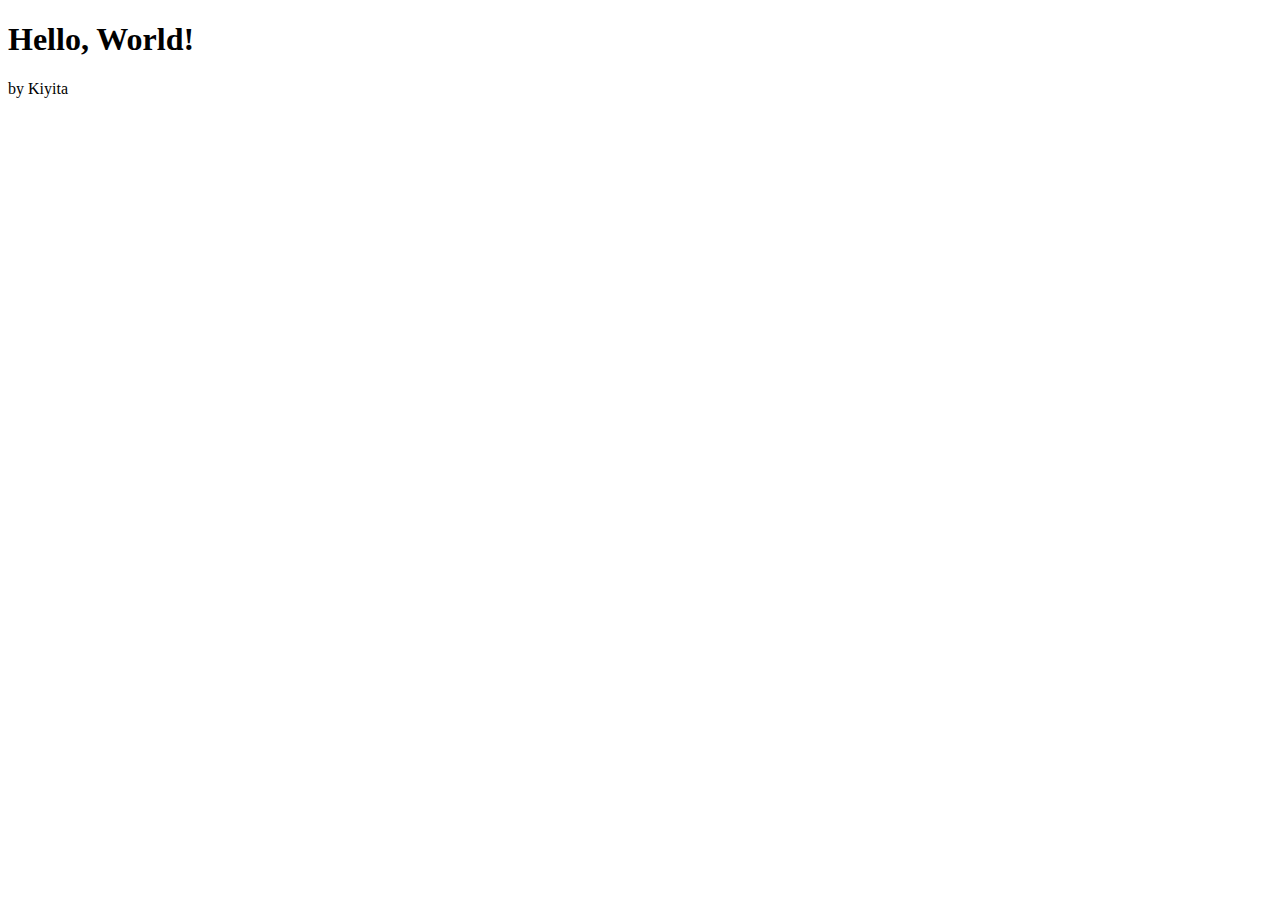
==== index.html @ 4249bcea "Create index.html" ====
<!DOCTYPE html>
<html lang="en">
<head>
    <meta charset="UTF-8">
    <meta name="viewport" content="width=device-width, initial-scale=1.0">
    <title>Hello, World! Template</title>
</head>
<body>
    <h1>Hello, World!</h1>
    <p>by Kiyita</p>
</body>
</html>
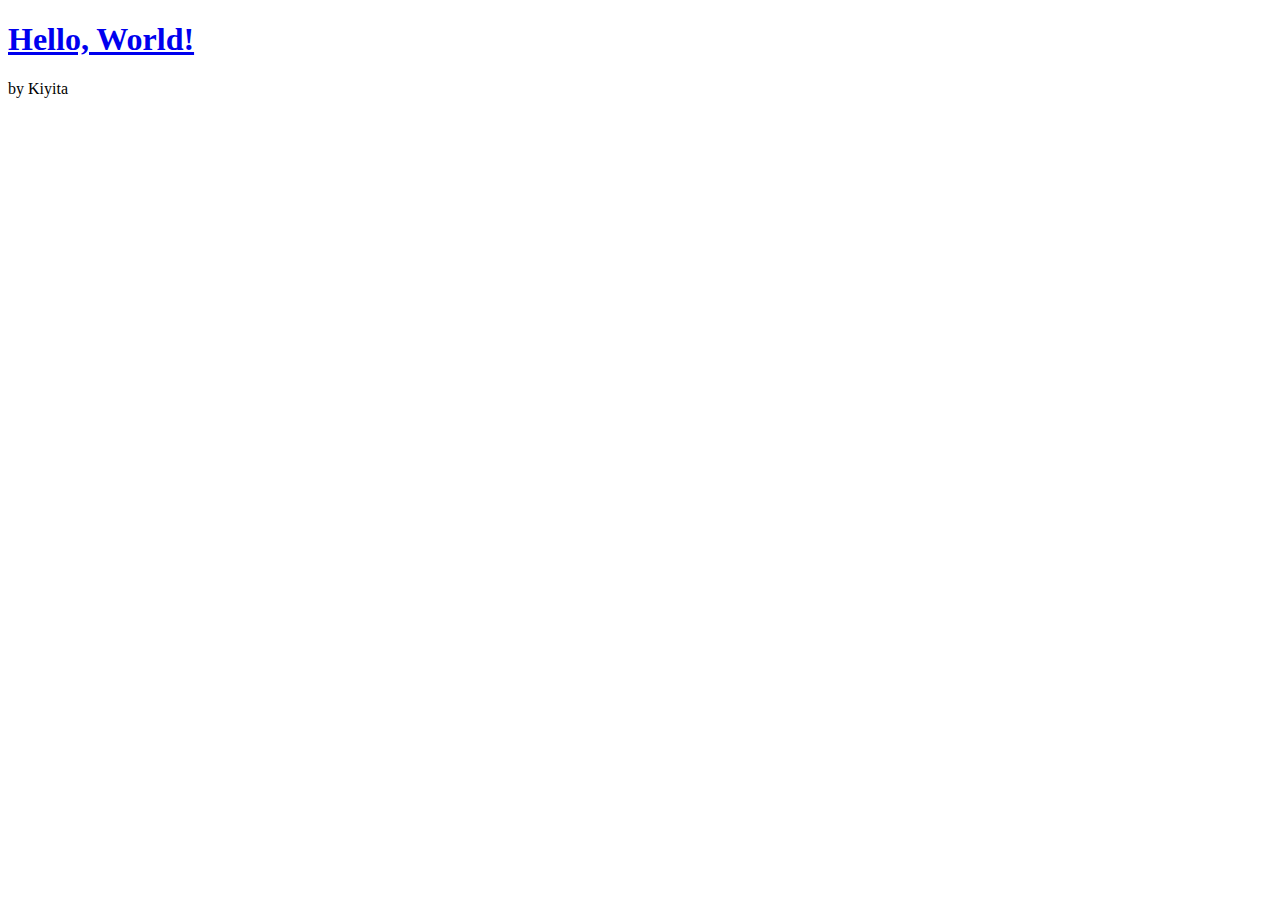
==== commit 854a8d0d: "update de dingue" ====
--- a/index.html
+++ b/index.html
@@ -6,7 +6,7 @@
     <title>Hello, World! Template</title>
 </head>
 <body>
-    <h1>Hello, World!</h1>
+    <h1><a href="loisirs.html">Hello, World!</a></h1>
     <p>by Kiyita</p>
 </body>
 </html>
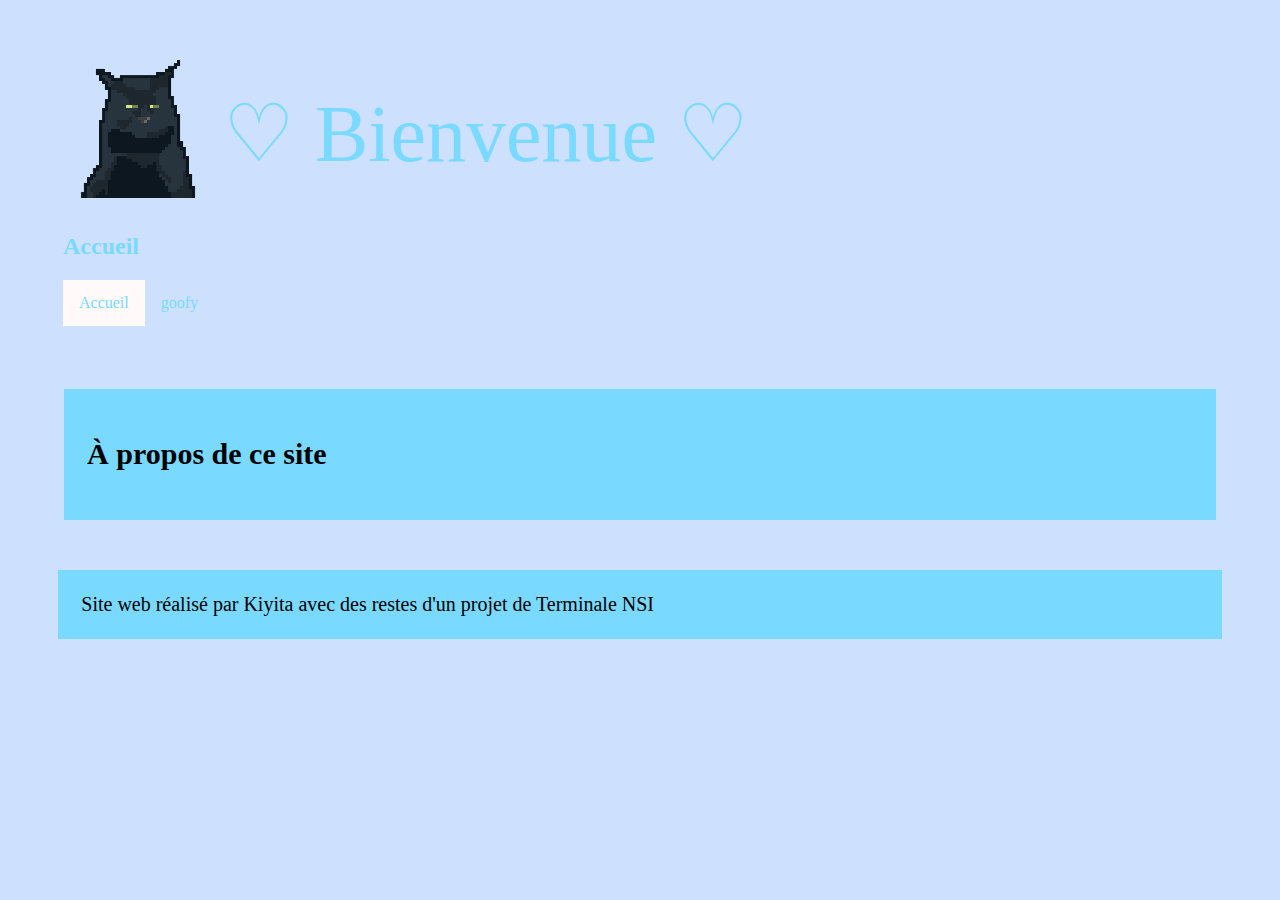
==== commit 84c9d96f: "color and image change + ça ressemble à quelque chose maintenant" ====
--- a/index.html
+++ b/index.html
@@ -1,12 +1,42 @@
-<!DOCTYPE html>
-<html lang="en">
+<!DOCTYPE html PUBLIC "-//W3C//DTD XHTML 1.0 Strict//EN"
+	"http://www.w3.org/TR/xhtml1/DTD/xhtml1-strict.dtd">
+
+<html lang="fr">
 <head>
-    <meta charset="UTF-8">
-    <meta name="viewport" content="width=device-width, initial-scale=1.0">
-    <title>Hello, World! Template</title>
+	<meta http-equiv="Content-Type" content="text/html; charset=UTF-8" />
+	<link rel="icon" href="images/logo.png" />
+	<title>
+		Kiyita
+	</title>
+	<link rel="stylesheet" type="text/css" href="styles/style.css" media="all" />
 </head>
+
 <body>
-    <h1><a href="loisirs.html">Hello, World!</a></h1>
-    <p>by Kiyita</p>
+
+	<header>
+
+		<img src="images/logo.png" alt="texte si l'image ne s'affiche pas"/>
+		<h1>
+			♡ Bienvenue ♡
+		</h1>
+		<h2>
+			Accueil
+		</h2>
+
+	<nav>
+		<li class = "navigation"><a class = "active" href="index.html">Accueil</a></li>
+		<li class = "navigation"><a href="loisirs.html">goofy</a></li>
+	</nav>
+	</header>
+
+	<section>
+		<h2>À propos de ce site</h2>
+	</section>
+
+	<footer>
+		Site web réalisé par Kiyita avec des restes d'un projet de Terminale NSI
+	</footer>
+
 </body>
 </html>
+
--- a/styles/style.css
+++ b/styles/style.css
@@ -0,0 +1,211 @@
+/*header*/
+
+header {
+	padding: 5px;
+	color: #7AD9FF;
+	
+}
+header h1 {
+	position: relative;
+	top: 0px;
+	left: 10px;
+	font: 80px Georgia
+}
+header img {
+	position: relative;
+	float: left;
+	height: 150px;
+	width: 150px;
+	top: 15px;
+}
+
+
+/*body*/
+
+
+body {
+	background: #CDE1FF;
+	padding: 20px 50px;
+}
+
+
+/*nav*/
+
+
+nav {
+    list-style-type: none;
+    margin: 0;
+    padding: 0;
+    overflow: hidden;
+    background-color: #CDE1FF;
+}
+
+.navigation {
+    float: left;
+}
+
+.navigation a {
+    display: block;
+    color: #7AD9FF;
+    text-align: left;
+    padding: 14px 16px;
+    text-decoration: none;
+}
+
+.navigation a:hover {
+    background-color: #FFF9F9;
+}
+
+.active {
+    background-color: #FFF9F9;
+}
+
+
+/*section*/
+
+
+section {
+	color: black;
+	background: #7AD9FF;
+	font-size: 20px;
+	font-family: Times, Times New Roman, serif;
+}
+
+section {
+	margin-left: auto;
+    margin-right: auto;
+	margin-top: 5%;
+	padding: 2%;
+	width: 95%;
+}
+
+section h3 {
+	height: 20px;
+	font-weight: bold;
+	color: #9B0DB4;
+	}
+
+#cv_barre {
+	float: left;
+	width: 18%;
+	height: 100%;
+	border: 3px solid #9B0DB4;
+	padding: 10px;
+	margin: 10px;
+	margin-right: 30px;
+	}
+	
+
+#moi img {
+	height: auto;
+	width: 100%;
+}
+
+#insa img {
+	float: right;
+	height: 200px;
+	width: auto;	
+	margin: 5px
+}
+
+#capture{
+	float: right;
+	height: 250px;
+	margin-left: 5%;
+	margin-top: 10%;
+}
+
+
+
+.ergo {
+	margin-bottom: 10%;
+}
+
+
+/*loisirs*/
+
+.image_texte
+{
+    float: right;
+	margin-top: 20px;
+	border: 2px inset #d0d1ff;
+	width: 75%;
+	background: #FCF3FE;
+}
+ 
+.image_texte img
+{
+    float: left;
+    height: auto;
+    width: 75px;
+	margin: 10px;
+
+
+}
+ 
+.image_texte p
+{
+
+
+
+}
+
+/*footer*/
+
+footer {
+	font-size: 20px;
+	background: #7AD9FF;
+}
+
+footer {
+	margin-top: 50px;
+	padding: 2%;
+}
+
+
+/*adaptation*/
+
+
+@media screen and (max-width: 1000px) {
+	section {
+		font-size: 250%;
+	}
+	
+	.navigation {
+		font-size: 250%;
+		margin: 0%;
+	}
+	
+	body {
+		padding: 20px;
+		margin: 0%;
+	}
+
+	footer {
+		font-size: 250%;
+		margin-top: 50%;
+	}
+	
+	.image_texte img {
+		float: left;
+		height: auto;
+		width: 20%;
+		margin: 10%;
+	}
+	
+	.image_texte {
+		float: left;
+		border: 5px inset #d0d1ff;
+		padding: 5px;
+	}
+	
+	#cv_barre {
+		width: 30%;
+		margin-right: 10%;
+		font-size: 80%;
+	}
+	
+}
+
+
+
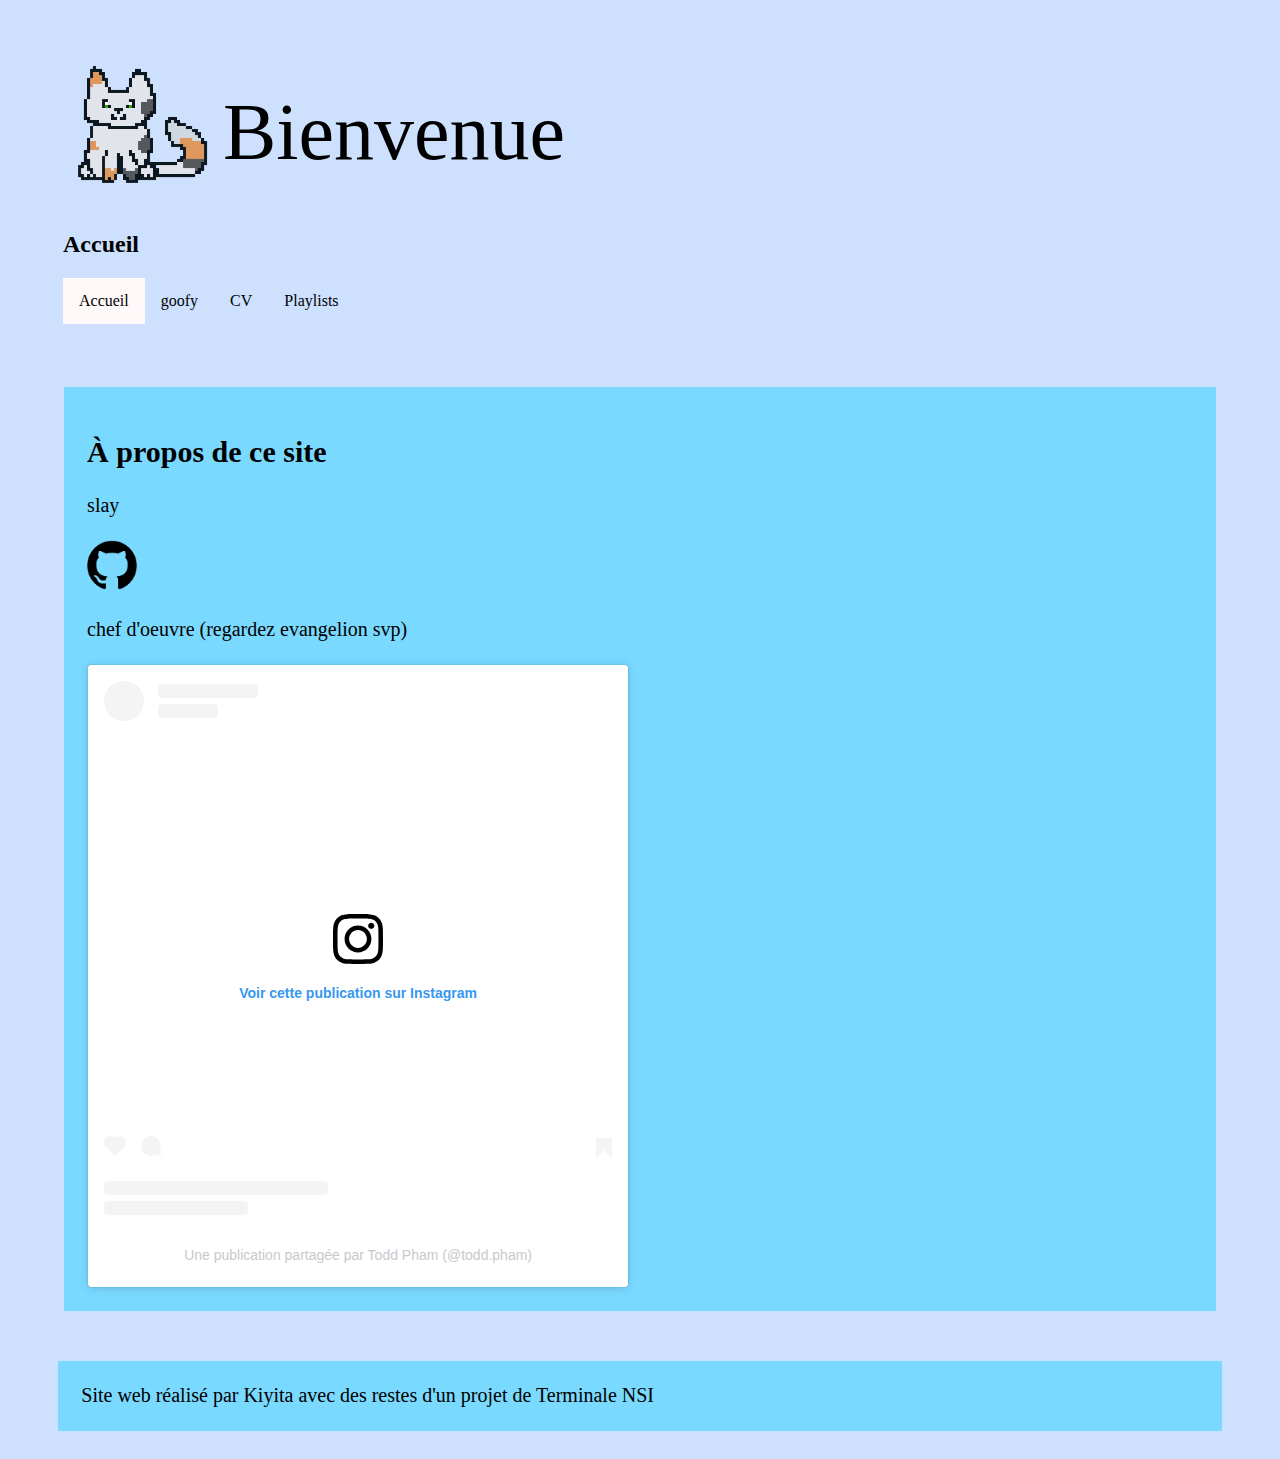
==== commit 28c55d14: "ajout de playlist + correction index et cv + ajout navigation dans loisir" ====
--- a/index.html
+++ b/index.html
@@ -17,7 +17,7 @@
 
 		<img src="images/logo.png" alt="texte si l'image ne s'affiche pas"/>
 		<h1>
-			♡ Bienvenue ♡
+			Bienvenue
 		</h1>
 		<h2>
 			Accueil
@@ -26,11 +26,17 @@
 	<nav>
 		<li class = "navigation"><a class = "active" href="index.html">Accueil</a></li>
 		<li class = "navigation"><a href="loisirs.html">goofy</a></li>
+		<li class = "navigation"><a href="cv.html">CV</a></li>
+		<li class = "navigation"><a href="playlist.html">Playlists</a></li>
 	</nav>
 	</header>
 
 	<section>
 		<h2>À propos de ce site</h2>
+		slay <br><br>
+		<a href="https://github.com/kiyita"><img src="images/github.png"></a><br><br>
+		chef d'oeuvre (regardez evangelion svp)<br><br>
+		<blockquote class="instagram-media" data-instgrm-captioned data-instgrm-permalink="https://www.instagram.com/reel/C7edbwASPM7/?utm_source=ig_embed&amp;utm_campaign=loading" data-instgrm-version="14" style=" background:#FFF; border:0; border-radius:3px; box-shadow:0 0 1px 0 rgba(0,0,0,0.5),0 1px 10px 0 rgba(0,0,0,0.15); margin: 1px; max-width:540px; min-width:326px; padding:0; width:99.375%; width:-webkit-calc(100% - 2px); width:calc(100% - 2px);"><div style="padding:16px;"> <a href="https://www.instagram.com/reel/C7edbwASPM7/?utm_source=ig_embed&amp;utm_campaign=loading" style=" background:#FFFFFF; line-height:0; padding:0 0; text-align:center; text-decoration:none; width:100%;" target="_blank"> <div style=" display: flex; flex-direction: row; align-items: center;"> <div style="background-color: #F4F4F4; border-radius: 50%; flex-grow: 0; height: 40px; margin-right: 14px; width: 40px;"></div> <div style="display: flex; flex-direction: column; flex-grow: 1; justify-content: center;"> <div style=" background-color: #F4F4F4; border-radius: 4px; flex-grow: 0; height: 14px; margin-bottom: 6px; width: 100px;"></div> <div style=" background-color: #F4F4F4; border-radius: 4px; flex-grow: 0; height: 14px; width: 60px;"></div></div></div><div style="padding: 19% 0;"></div> <div style="display:block; height:50px; margin:0 auto 12px; width:50px;"><svg width="50px" height="50px" viewBox="0 0 60 60" version="1.1" xmlns="https://www.w3.org/2000/svg" xmlns:xlink="https://www.w3.org/1999/xlink"><g stroke="none" stroke-width="1" fill="none" fill-rule="evenodd"><g transform="translate(-511.000000, -20.000000)" fill="#000000"><g><path d="M556.869,30.41 C554.814,30.41 553.148,32.076 553.148,34.131 C553.148,36.186 554.814,37.852 556.869,37.852 C558.924,37.852 560.59,36.186 560.59,34.131 C560.59,32.076 558.924,30.41 556.869,30.41 M541,60.657 C535.114,60.657 530.342,55.887 530.342,50 C530.342,44.114 535.114,39.342 541,39.342 C546.887,39.342 551.658,44.114 551.658,50 C551.658,55.887 546.887,60.657 541,60.657 M541,33.886 C532.1,33.886 524.886,41.1 524.886,50 C524.886,58.899 532.1,66.113 541,66.113 C549.9,66.113 557.115,58.899 557.115,50 C557.115,41.1 549.9,33.886 541,33.886 M565.378,62.101 C565.244,65.022 564.756,66.606 564.346,67.663 C563.803,69.06 563.154,70.057 562.106,71.106 C561.058,72.155 560.06,72.803 558.662,73.347 C557.607,73.757 556.021,74.244 553.102,74.378 C549.944,74.521 548.997,74.552 541,74.552 C533.003,74.552 532.056,74.521 528.898,74.378 C525.979,74.244 524.393,73.757 523.338,73.347 C521.94,72.803 520.942,72.155 519.894,71.106 C518.846,70.057 518.197,69.06 517.654,67.663 C517.244,66.606 516.755,65.022 516.623,62.101 C516.479,58.943 516.448,57.996 516.448,50 C516.448,42.003 516.479,41.056 516.623,37.899 C516.755,34.978 517.244,33.391 517.654,32.338 C518.197,30.938 518.846,29.942 519.894,28.894 C520.942,27.846 521.94,27.196 523.338,26.654 C524.393,26.244 525.979,25.756 528.898,25.623 C532.057,25.479 533.004,25.448 541,25.448 C548.997,25.448 549.943,25.479 553.102,25.623 C556.021,25.756 557.607,26.244 558.662,26.654 C560.06,27.196 561.058,27.846 562.106,28.894 C563.154,29.942 563.803,30.938 564.346,32.338 C564.756,33.391 565.244,34.978 565.378,37.899 C565.522,41.056 565.552,42.003 565.552,50 C565.552,57.996 565.522,58.943 565.378,62.101 M570.82,37.631 C570.674,34.438 570.167,32.258 569.425,30.349 C568.659,28.377 567.633,26.702 565.965,25.035 C564.297,23.368 562.623,22.342 560.652,21.575 C558.743,20.834 556.562,20.326 553.369,20.18 C550.169,20.033 549.148,20 541,20 C532.853,20 531.831,20.033 528.631,20.18 C525.438,20.326 523.257,20.834 521.349,21.575 C519.376,22.342 517.703,23.368 516.035,25.035 C514.368,26.702 513.342,28.377 512.574,30.349 C511.834,32.258 511.326,34.438 511.181,37.631 C511.035,40.831 511,41.851 511,50 C511,58.147 511.035,59.17 511.181,62.369 C511.326,65.562 511.834,67.743 512.574,69.651 C513.342,71.625 514.368,73.296 516.035,74.965 C517.703,76.634 519.376,77.658 521.349,78.425 C523.257,79.167 525.438,79.673 528.631,79.82 C531.831,79.965 532.853,80.001 541,80.001 C549.148,80.001 550.169,79.965 553.369,79.82 C556.562,79.673 558.743,79.167 560.652,78.425 C562.623,77.658 564.297,76.634 565.965,74.965 C567.633,73.296 568.659,71.625 569.425,69.651 C570.167,67.743 570.674,65.562 570.82,62.369 C570.966,59.17 571,58.147 571,50 C571,41.851 570.966,40.831 570.82,37.631"></path></g></g></g></svg></div><div style="padding-top: 8px;"> <div style=" color:#3897f0; font-family:Arial,sans-serif; font-size:14px; font-style:normal; font-weight:550; line-height:18px;">Voir cette publication sur Instagram</div></div><div style="padding: 12.5% 0;"></div> <div style="display: flex; flex-direction: row; margin-bottom: 14px; align-items: center;"><div> <div style="background-color: #F4F4F4; border-radius: 50%; height: 12.5px; width: 12.5px; transform: translateX(0px) translateY(7px);"></div> <div style="background-color: #F4F4F4; height: 12.5px; transform: rotate(-45deg) translateX(3px) translateY(1px); width: 12.5px; flex-grow: 0; margin-right: 14px; margin-left: 2px;"></div> <div style="background-color: #F4F4F4; border-radius: 50%; height: 12.5px; width: 12.5px; transform: translateX(9px) translateY(-18px);"></div></div><div style="margin-left: 8px;"> <div style=" background-color: #F4F4F4; border-radius: 50%; flex-grow: 0; height: 20px; width: 20px;"></div> <div style=" width: 0; height: 0; border-top: 2px solid transparent; border-left: 6px solid #f4f4f4; border-bottom: 2px solid transparent; transform: translateX(16px) translateY(-4px) rotate(30deg)"></div></div><div style="margin-left: auto;"> <div style=" width: 0px; border-top: 8px solid #F4F4F4; border-right: 8px solid transparent; transform: translateY(16px);"></div> <div style=" background-color: #F4F4F4; flex-grow: 0; height: 12px; width: 16px; transform: translateY(-4px);"></div> <div style=" width: 0; height: 0; border-top: 8px solid #F4F4F4; border-left: 8px solid transparent; transform: translateY(-4px) translateX(8px);"></div></div></div> <div style="display: flex; flex-direction: column; flex-grow: 1; justify-content: center; margin-bottom: 24px;"> <div style=" background-color: #F4F4F4; border-radius: 4px; flex-grow: 0; height: 14px; margin-bottom: 6px; width: 224px;"></div> <div style=" background-color: #F4F4F4; border-radius: 4px; flex-grow: 0; height: 14px; width: 144px;"></div></div></a><p style=" color:#c9c8cd; font-family:Arial,sans-serif; font-size:14px; line-height:17px; margin-bottom:0; margin-top:8px; overflow:hidden; padding:8px 0 7px; text-align:center; text-overflow:ellipsis; white-space:nowrap;"><a href="https://www.instagram.com/reel/C7edbwASPM7/?utm_source=ig_embed&amp;utm_campaign=loading" style=" color:#c9c8cd; font-family:Arial,sans-serif; font-size:14px; font-style:normal; font-weight:normal; line-height:17px; text-decoration:none;" target="_blank">Une publication partagée par Todd Pham (@todd.pham)</a></p></div></blockquote> <script async src="//www.instagram.com/embed.js"></script>
 	</section>
 
 	<footer>
--- a/styles/style.css
+++ b/styles/style.css
@@ -2,7 +2,7 @@
 
 header {
 	padding: 5px;
-	color: #7AD9FF;
+	color: black;
 	
 }
 header h1 {
@@ -46,7 +46,7 @@
 
 .navigation a {
     display: block;
-    color: #7AD9FF;
+    color: black;
     text-align: left;
     padding: 14px 16px;
     text-decoration: none;
@@ -79,76 +79,15 @@
 	width: 95%;
 }
 
-section h3 {
-	height: 20px;
-	font-weight: bold;
-	color: #9B0DB4;
-	}
-
-#cv_barre {
-	float: left;
-	width: 18%;
-	height: 100%;
-	border: 3px solid #9B0DB4;
-	padding: 10px;
-	margin: 10px;
-	margin-right: 30px;
-	}
-	
-
-#moi img {
-	height: auto;
-	width: 100%;
-}
-
-#insa img {
-	float: right;
-	height: 200px;
-	width: auto;	
-	margin: 5px
-}
-
-#capture{
-	float: right;
-	height: 250px;
-	margin-left: 5%;
-	margin-top: 10%;
-}
-
-
-
 .ergo {
 	margin-bottom: 10%;
 }
 
-
-/*loisirs*/
-
-.image_texte
-{
-    float: right;
-	margin-top: 20px;
-	border: 2px inset #d0d1ff;
-	width: 75%;
-	background: #FCF3FE;
-}
- 
-.image_texte img
-{
-    float: left;
-    height: auto;
-    width: 75px;
-	margin: 10px;
-
-
-}
- 
-.image_texte p
-{
-
-
-
-}
+img {
+	width: 50px;
+	height: auto;
+  }
+  
 
 /*footer*/
 
@@ -186,25 +125,6 @@
 		margin-top: 50%;
 	}
 	
-	.image_texte img {
-		float: left;
-		height: auto;
-		width: 20%;
-		margin: 10%;
-	}
-	
-	.image_texte {
-		float: left;
-		border: 5px inset #d0d1ff;
-		padding: 5px;
-	}
-	
-	#cv_barre {
-		width: 30%;
-		margin-right: 10%;
-		font-size: 80%;
-	}
-	
 }
 
 
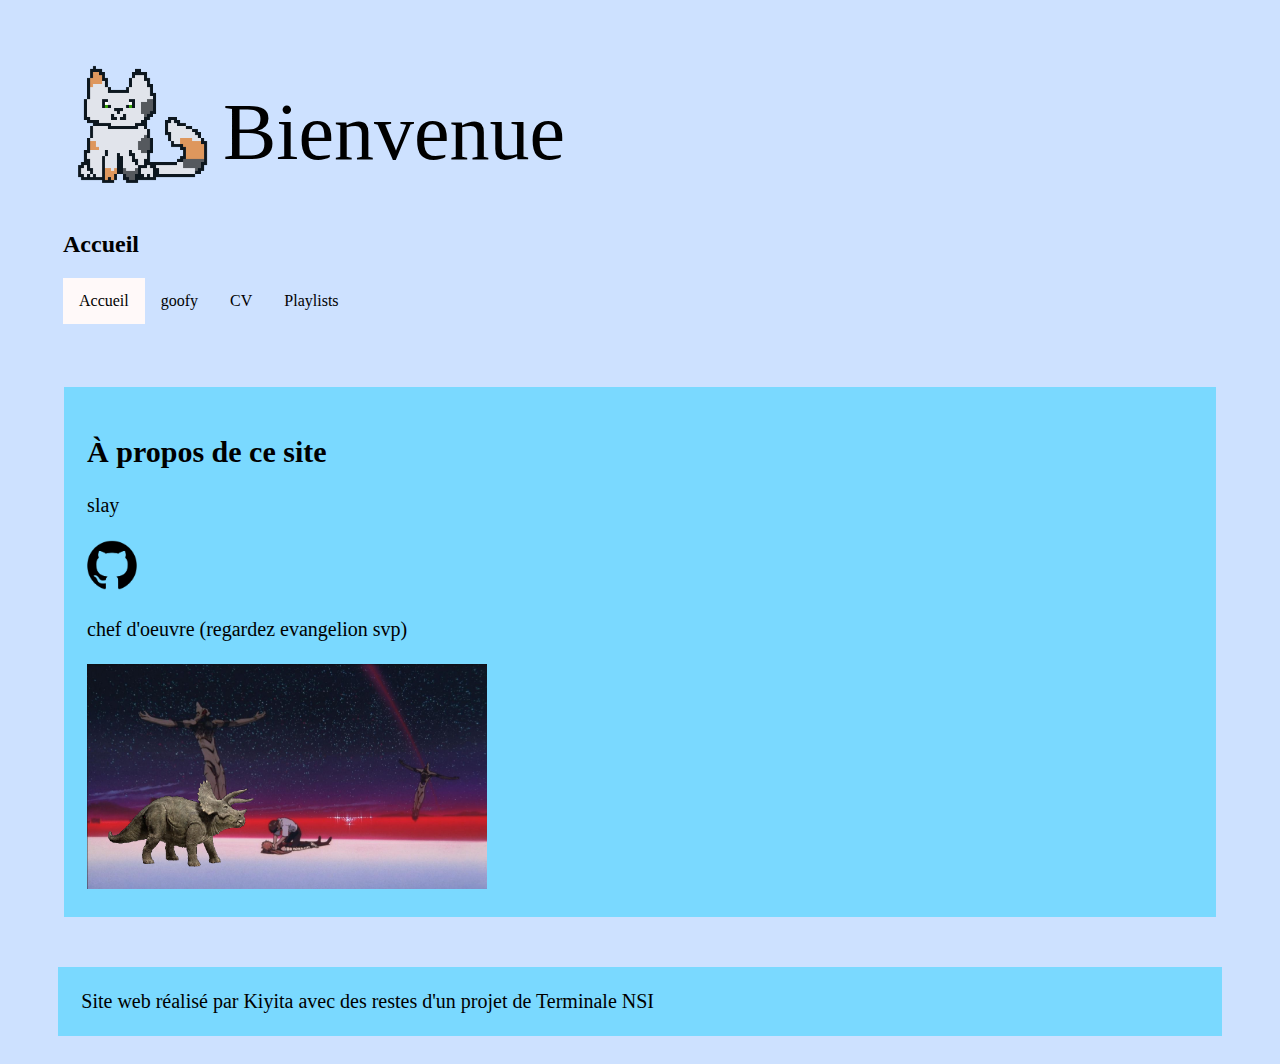
==== commit a8f45c6e: "updt super importante (non j'ai juste enlevé une playliste t rajouté un dinosaure)" ====
--- a/index.html
+++ b/index.html
@@ -36,7 +36,7 @@
 		slay <br><br>
 		<a href="https://github.com/kiyita"><img src="images/github.png"></a><br><br>
 		chef d'oeuvre (regardez evangelion svp)<br><br>
-		<blockquote class="instagram-media" data-instgrm-captioned data-instgrm-permalink="https://www.instagram.com/reel/C7edbwASPM7/?utm_source=ig_embed&amp;utm_campaign=loading" data-instgrm-version="14" style=" background:#FFF; border:0; border-radius:3px; box-shadow:0 0 1px 0 rgba(0,0,0,0.5),0 1px 10px 0 rgba(0,0,0,0.15); margin: 1px; max-width:540px; min-width:326px; padding:0; width:99.375%; width:-webkit-calc(100% - 2px); width:calc(100% - 2px);"><div style="padding:16px;"> <a href="https://www.instagram.com/reel/C7edbwASPM7/?utm_source=ig_embed&amp;utm_campaign=loading" style=" background:#FFFFFF; line-height:0; padding:0 0; text-align:center; text-decoration:none; width:100%;" target="_blank"> <div style=" display: flex; flex-direction: row; align-items: center;"> <div style="background-color: #F4F4F4; border-radius: 50%; flex-grow: 0; height: 40px; margin-right: 14px; width: 40px;"></div> <div style="display: flex; flex-direction: column; flex-grow: 1; justify-content: center;"> <div style=" background-color: #F4F4F4; border-radius: 4px; flex-grow: 0; height: 14px; margin-bottom: 6px; width: 100px;"></div> <div style=" background-color: #F4F4F4; border-radius: 4px; flex-grow: 0; height: 14px; width: 60px;"></div></div></div><div style="padding: 19% 0;"></div> <div style="display:block; height:50px; margin:0 auto 12px; width:50px;"><svg width="50px" height="50px" viewBox="0 0 60 60" version="1.1" xmlns="https://www.w3.org/2000/svg" xmlns:xlink="https://www.w3.org/1999/xlink"><g stroke="none" stroke-width="1" fill="none" fill-rule="evenodd"><g transform="translate(-511.000000, -20.000000)" fill="#000000"><g><path d="M556.869,30.41 C554.814,30.41 553.148,32.076 553.148,34.131 C553.148,36.186 554.814,37.852 556.869,37.852 C558.924,37.852 560.59,36.186 560.59,34.131 C560.59,32.076 558.924,30.41 556.869,30.41 M541,60.657 C535.114,60.657 530.342,55.887 530.342,50 C530.342,44.114 535.114,39.342 541,39.342 C546.887,39.342 551.658,44.114 551.658,50 C551.658,55.887 546.887,60.657 541,60.657 M541,33.886 C532.1,33.886 524.886,41.1 524.886,50 C524.886,58.899 532.1,66.113 541,66.113 C549.9,66.113 557.115,58.899 557.115,50 C557.115,41.1 549.9,33.886 541,33.886 M565.378,62.101 C565.244,65.022 564.756,66.606 564.346,67.663 C563.803,69.06 563.154,70.057 562.106,71.106 C561.058,72.155 560.06,72.803 558.662,73.347 C557.607,73.757 556.021,74.244 553.102,74.378 C549.944,74.521 548.997,74.552 541,74.552 C533.003,74.552 532.056,74.521 528.898,74.378 C525.979,74.244 524.393,73.757 523.338,73.347 C521.94,72.803 520.942,72.155 519.894,71.106 C518.846,70.057 518.197,69.06 517.654,67.663 C517.244,66.606 516.755,65.022 516.623,62.101 C516.479,58.943 516.448,57.996 516.448,50 C516.448,42.003 516.479,41.056 516.623,37.899 C516.755,34.978 517.244,33.391 517.654,32.338 C518.197,30.938 518.846,29.942 519.894,28.894 C520.942,27.846 521.94,27.196 523.338,26.654 C524.393,26.244 525.979,25.756 528.898,25.623 C532.057,25.479 533.004,25.448 541,25.448 C548.997,25.448 549.943,25.479 553.102,25.623 C556.021,25.756 557.607,26.244 558.662,26.654 C560.06,27.196 561.058,27.846 562.106,28.894 C563.154,29.942 563.803,30.938 564.346,32.338 C564.756,33.391 565.244,34.978 565.378,37.899 C565.522,41.056 565.552,42.003 565.552,50 C565.552,57.996 565.522,58.943 565.378,62.101 M570.82,37.631 C570.674,34.438 570.167,32.258 569.425,30.349 C568.659,28.377 567.633,26.702 565.965,25.035 C564.297,23.368 562.623,22.342 560.652,21.575 C558.743,20.834 556.562,20.326 553.369,20.18 C550.169,20.033 549.148,20 541,20 C532.853,20 531.831,20.033 528.631,20.18 C525.438,20.326 523.257,20.834 521.349,21.575 C519.376,22.342 517.703,23.368 516.035,25.035 C514.368,26.702 513.342,28.377 512.574,30.349 C511.834,32.258 511.326,34.438 511.181,37.631 C511.035,40.831 511,41.851 511,50 C511,58.147 511.035,59.17 511.181,62.369 C511.326,65.562 511.834,67.743 512.574,69.651 C513.342,71.625 514.368,73.296 516.035,74.965 C517.703,76.634 519.376,77.658 521.349,78.425 C523.257,79.167 525.438,79.673 528.631,79.82 C531.831,79.965 532.853,80.001 541,80.001 C549.148,80.001 550.169,79.965 553.369,79.82 C556.562,79.673 558.743,79.167 560.652,78.425 C562.623,77.658 564.297,76.634 565.965,74.965 C567.633,73.296 568.659,71.625 569.425,69.651 C570.167,67.743 570.674,65.562 570.82,62.369 C570.966,59.17 571,58.147 571,50 C571,41.851 570.966,40.831 570.82,37.631"></path></g></g></g></svg></div><div style="padding-top: 8px;"> <div style=" color:#3897f0; font-family:Arial,sans-serif; font-size:14px; font-style:normal; font-weight:550; line-height:18px;">Voir cette publication sur Instagram</div></div><div style="padding: 12.5% 0;"></div> <div style="display: flex; flex-direction: row; margin-bottom: 14px; align-items: center;"><div> <div style="background-color: #F4F4F4; border-radius: 50%; height: 12.5px; width: 12.5px; transform: translateX(0px) translateY(7px);"></div> <div style="background-color: #F4F4F4; height: 12.5px; transform: rotate(-45deg) translateX(3px) translateY(1px); width: 12.5px; flex-grow: 0; margin-right: 14px; margin-left: 2px;"></div> <div style="background-color: #F4F4F4; border-radius: 50%; height: 12.5px; width: 12.5px; transform: translateX(9px) translateY(-18px);"></div></div><div style="margin-left: 8px;"> <div style=" background-color: #F4F4F4; border-radius: 50%; flex-grow: 0; height: 20px; width: 20px;"></div> <div style=" width: 0; height: 0; border-top: 2px solid transparent; border-left: 6px solid #f4f4f4; border-bottom: 2px solid transparent; transform: translateX(16px) translateY(-4px) rotate(30deg)"></div></div><div style="margin-left: auto;"> <div style=" width: 0px; border-top: 8px solid #F4F4F4; border-right: 8px solid transparent; transform: translateY(16px);"></div> <div style=" background-color: #F4F4F4; flex-grow: 0; height: 12px; width: 16px; transform: translateY(-4px);"></div> <div style=" width: 0; height: 0; border-top: 8px solid #F4F4F4; border-left: 8px solid transparent; transform: translateY(-4px) translateX(8px);"></div></div></div> <div style="display: flex; flex-direction: column; flex-grow: 1; justify-content: center; margin-bottom: 24px;"> <div style=" background-color: #F4F4F4; border-radius: 4px; flex-grow: 0; height: 14px; margin-bottom: 6px; width: 224px;"></div> <div style=" background-color: #F4F4F4; border-radius: 4px; flex-grow: 0; height: 14px; width: 144px;"></div></div></a><p style=" color:#c9c8cd; font-family:Arial,sans-serif; font-size:14px; line-height:17px; margin-bottom:0; margin-top:8px; overflow:hidden; padding:8px 0 7px; text-align:center; text-overflow:ellipsis; white-space:nowrap;"><a href="https://www.instagram.com/reel/C7edbwASPM7/?utm_source=ig_embed&amp;utm_campaign=loading" style=" color:#c9c8cd; font-family:Arial,sans-serif; font-size:14px; font-style:normal; font-weight:normal; line-height:17px; text-decoration:none;" target="_blank">Une publication partagée par Todd Pham (@todd.pham)</a></p></div></blockquote> <script async src="//www.instagram.com/embed.js"></script>
+		<a href="https://open.spotify.com/intl-fr/album/3MRZ3T8TutKAlQK0d7mqho?si=lsIKtfSJTnKM6mjdG5AIEg"><img class = "eva" src="images/eva.png"></a>
 	</section>
 
 	<footer>
--- a/styles/style.css
+++ b/styles/style.css
@@ -83,6 +83,13 @@
 	margin-bottom: 10%;
 }
 
+
+.eva {
+	width: 400px;
+	height: auto;
+}
+
+
 img {
 	width: 50px;
 	height: auto;
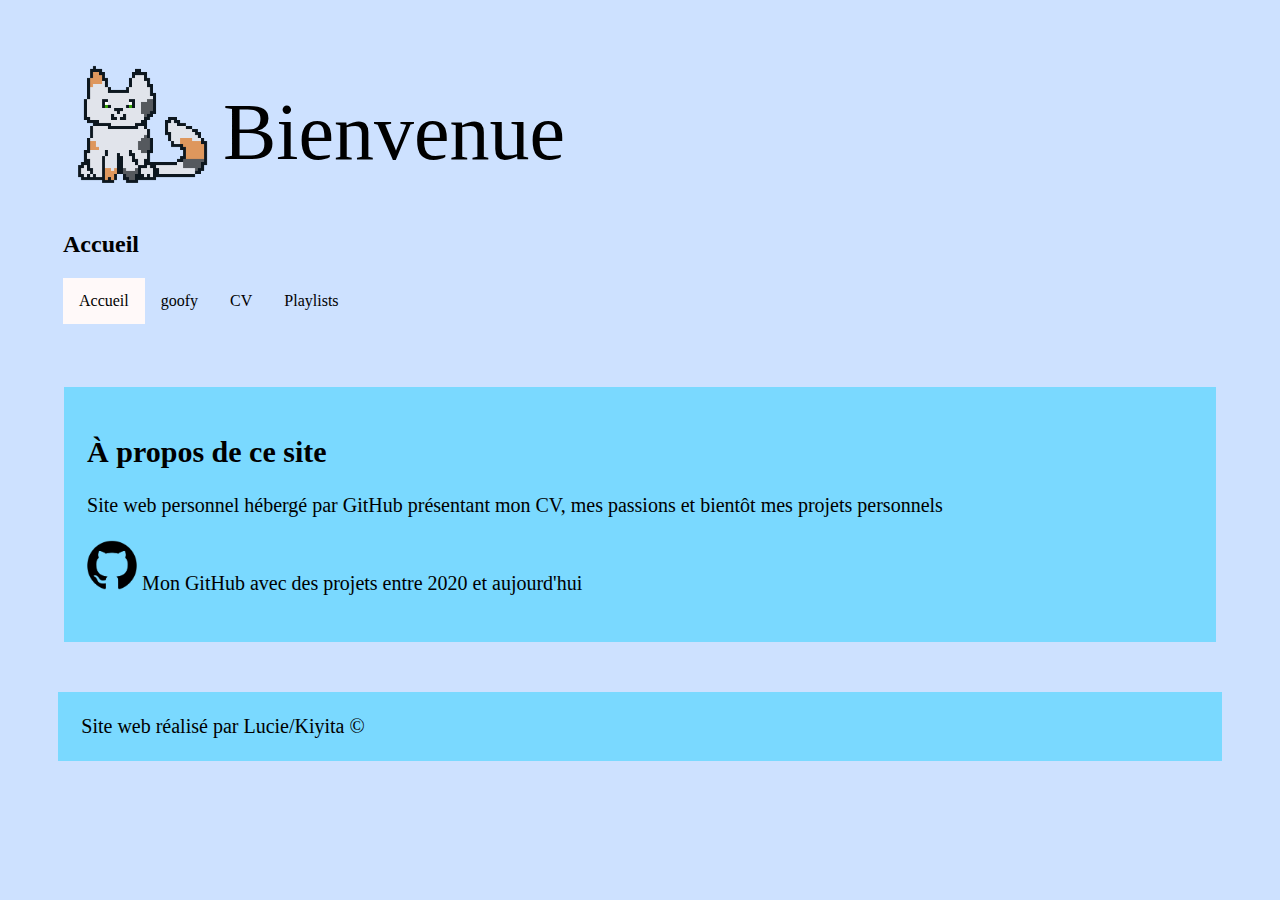
==== commit 678ca140: "mise en page sérieuse du site" ====
--- a/index.html
+++ b/index.html
@@ -33,14 +33,12 @@
 
 	<section>
 		<h2>À propos de ce site</h2>
-		slay <br><br>
-		<a href="https://github.com/kiyita"><img src="images/github.png"></a><br><br>
-		chef d'oeuvre (regardez evangelion svp)<br><br>
-		<a href="https://open.spotify.com/intl-fr/album/3MRZ3T8TutKAlQK0d7mqho?si=lsIKtfSJTnKM6mjdG5AIEg"><img class = "eva" src="images/eva.png"></a>
+		Site web personnel hébergé par GitHub présentant mon CV, mes passions et bientôt mes projets personnels <br><br>
+		<a href="https://github.com/kiyita"><img src="images/github.png"></a> Mon GitHub avec des projets entre 2020 et aujourd'hui<br><br>
 	</section>
 
 	<footer>
-		Site web réalisé par Kiyita avec des restes d'un projet de Terminale NSI
+		Site web réalisé par Lucie/Kiyita ©
 	</footer>
 
 </body>
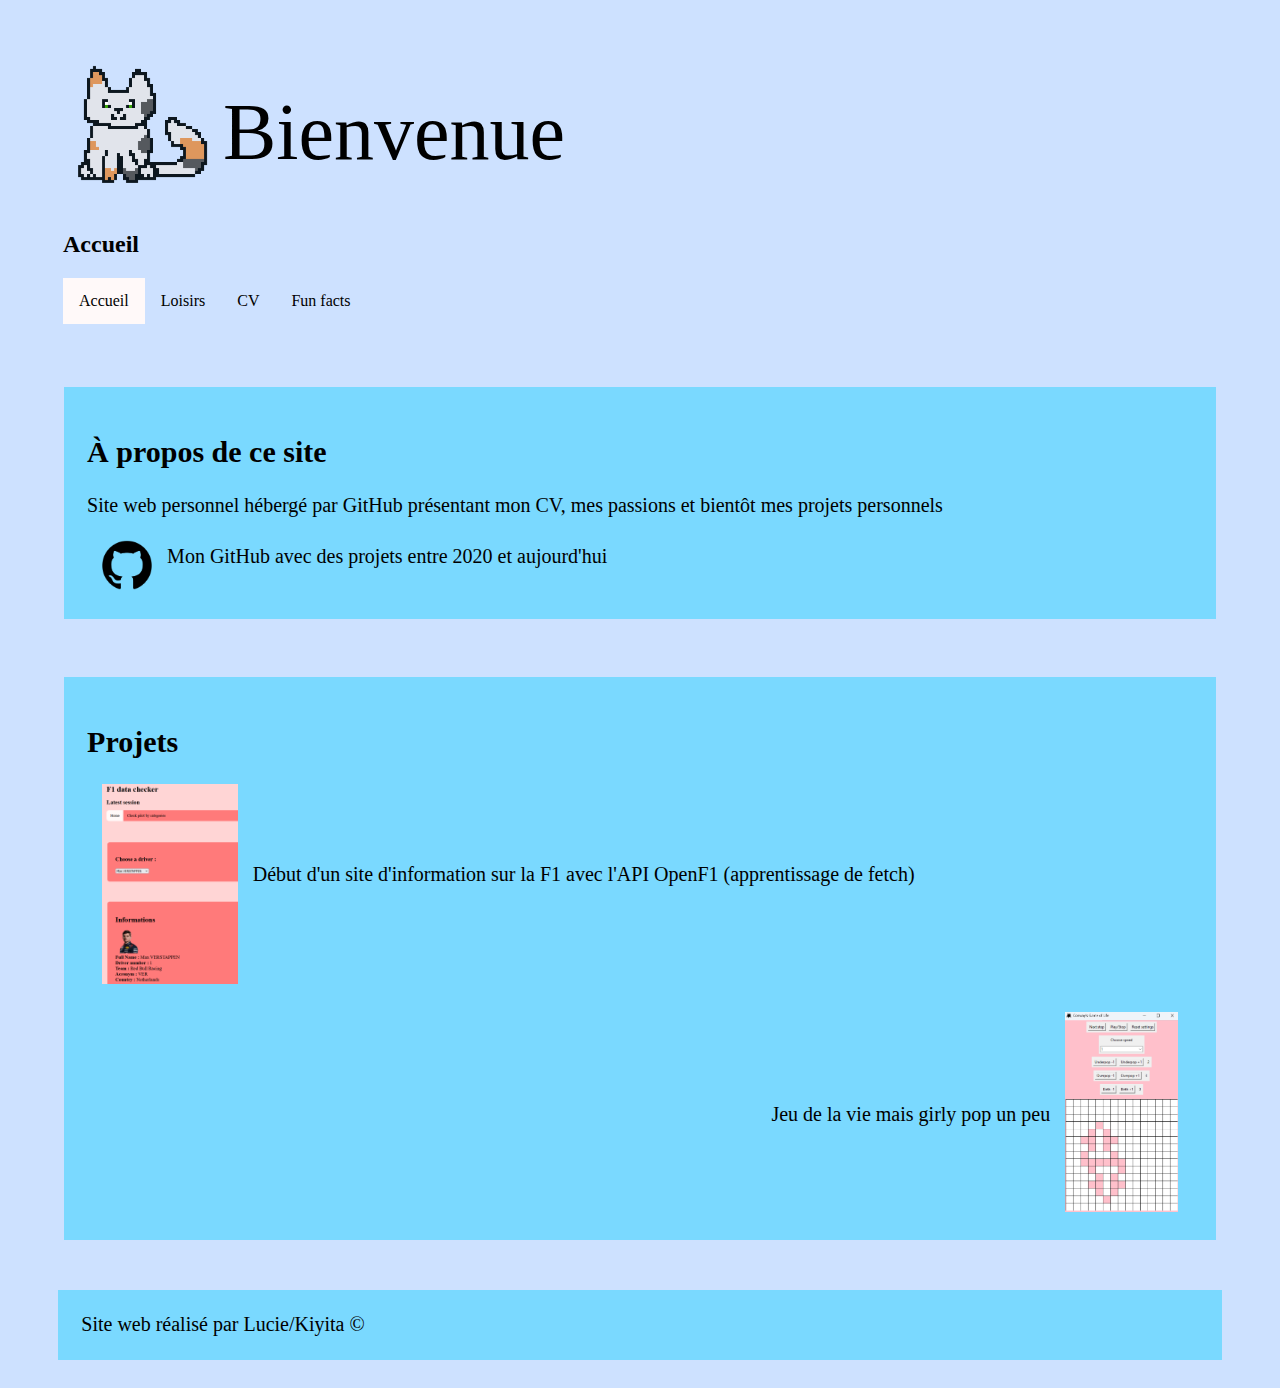
==== commit 7a6a7a34: "update des projets et loisirs" ====
--- a/index.html
+++ b/index.html
@@ -25,16 +25,29 @@
 
 	<nav>
 		<li class = "navigation"><a class = "active" href="index.html">Accueil</a></li>
-		<li class = "navigation"><a href="loisirs.html">goofy</a></li>
+		<li class = "navigation"><a href="loisirs.html">Loisirs</a></li>
 		<li class = "navigation"><a href="cv.html">CV</a></li>
-		<li class = "navigation"><a href="playlist.html">Playlists</a></li>
+		<li class = "navigation"><a href="playlist.html">Fun facts</a></li>
 	</nav>
 	</header>
 
 	<section>
 		<h2>À propos de ce site</h2>
 		Site web personnel hébergé par GitHub présentant mon CV, mes passions et bientôt mes projets personnels <br><br>
-		<a href="https://github.com/kiyita"><img src="images/github.png"></a> Mon GitHub avec des projets entre 2020 et aujourd'hui<br><br>
+		<div class="pour_aligner">
+			<a href="https://github.com/kiyita"><img src="images/github.png"></a> Mon GitHub avec des projets entre 2020 et aujourd'hui<br><br>
+		</div>
+	</section>
+
+	<section>
+		<h2>Projets</h2>
+		<div class="pour_aligner">
+			<a href="https://github.com/kiyita/F1_information_check"><img id="projet_image" src="images/F1info.png"></a> Début d'un site d'information sur la F1 avec l'API OpenF1 (apprentissage de fetch)<br><br>
+		</div>
+		<br>
+		<div class="pour_aligner" id="GameLife">
+			Jeu de la vie mais girly pop un peu   <a href="https://github.com/kiyita/game-of-life"><img id="projet_image" src="images/GameLife.png"></a><br><br>
+		</div>
 	</section>
 
 	<footer>
--- a/styles/style.css
+++ b/styles/style.css
@@ -91,10 +91,33 @@
 
 
 img {
-	width: 50px;
-	height: auto;
+	height: 200px;
+	width: auto;
   }
-  
+
+
+.pour_aligner {
+	display: flex;
+	align-items: center;
+}
+.pour_aligner img {
+	height: 50px;
+	width: auto;
+	margin-right: 15px;
+	margin-left: 15px;
+}
+
+#projet_image {
+	height: 200px;
+	width: auto;
+}
+
+
+#GameLife {
+    text-align: right; /* Aligne le contenu texte à droite */
+    display: flex;     /* Active le mode flex pour aligner des éléments spécifiques */
+    justify-content: flex-end; /* Déplace tout le contenu vers la droite */
+}
 
 /*footer*/
 
